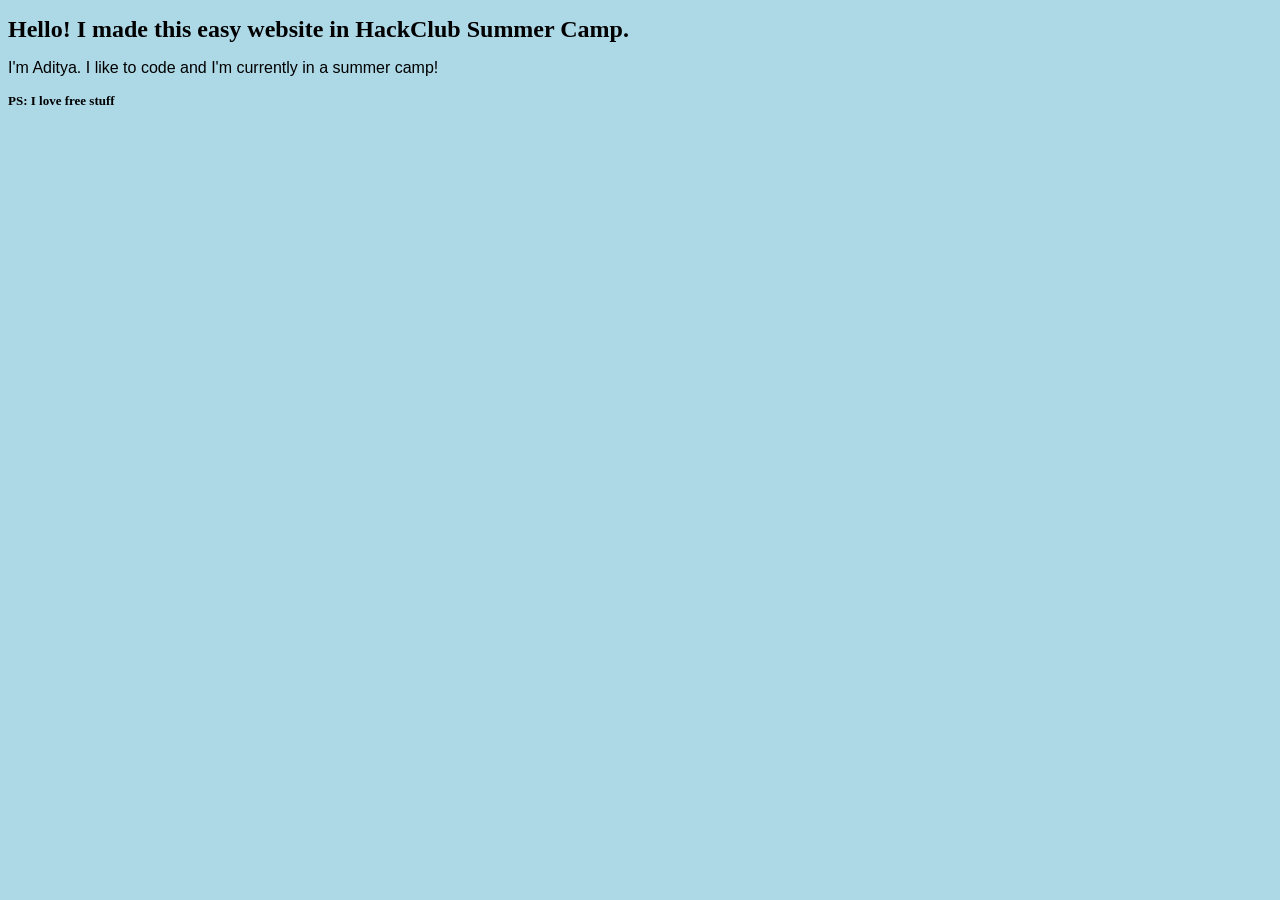
==== index.html @ e04564ee "Create index.html" ====
<!DOCTYPE html>

<html>

    <head></head> 

    <body bgcolor="lightblue">

        <h1 style="font-size: x-large; font-family: Times New Roman:'Times New Roman', Times, serif">Hello! I made this easy website in HackClub Summer Camp.</h1>

        <p style="font-family: Comic Sans MS, sans-serif;">I'm Aditya. I like to code and I'm currently in a summer camp!</p>

        <p style="font-weight: bold; font-size: small;">PS: I love free stuff</p>

    </body>

</html>
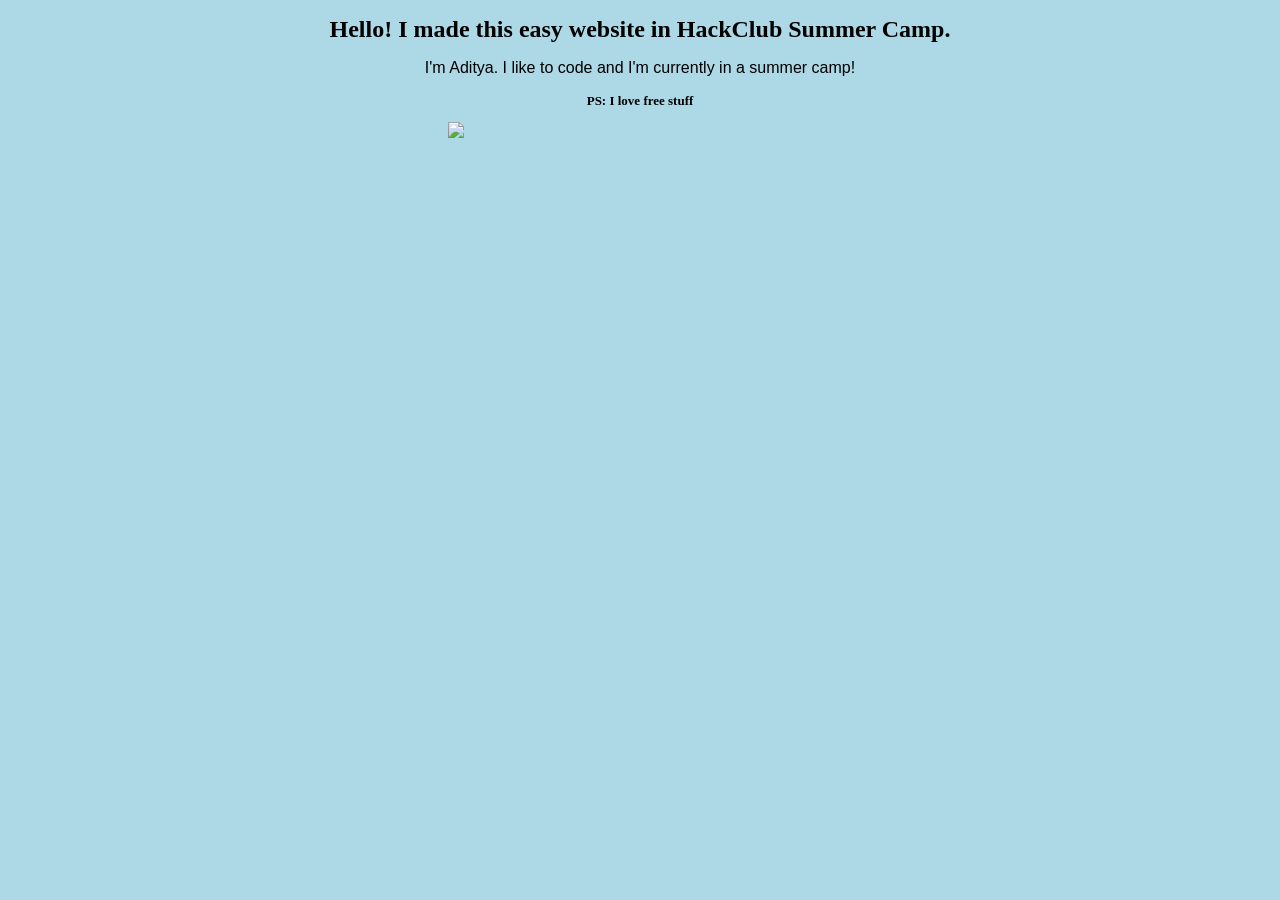
==== commit 628a807c: "Update index.html" ====
--- a/index.html
+++ b/index.html
@@ -1,17 +1,20 @@
 <!DOCTYPE html>
+<html>
+  <head></head>
 
-<html>
+  <body style="background-color: #ADD8E6; margin: 0; padding: 0; text-align: center;">
 
-    <head></head> 
+    <h1 style="font-size: x-large; font-family: 'Times New Roman', Times, serif;">
+      Hello! I made this easy website in HackClub Summer Camp.
+    </h1>
 
-    <body bgcolor="lightblue">
+    <p style="font-family: 'Comic Sans MS', sans-serif;">
+      I'm Aditya. I like to code and I'm currently in a summer camp!
+    </p>
 
-        <h1 style="font-size: x-large; font-family: Times New Roman:'Times New Roman', Times, serif">Hello! I made this easy website in HackClub Summer Camp.</h1>
+    <p style="font-weight: bold; font-size: small;">PS: I love free stuff</p>
 
-        <p style="font-family: Comic Sans MS, sans-serif;">I'm Aditya. I like to code and I'm currently in a summer camp!</p>
+    <img src="https://hips.hearstapps.com/hmg-prod/images/dog-puppy-on-garden-royalty-free-image-1586966191.jpg?crop=0.752xw:1.00xh;0.175xw,0&resize=1200:*" style="width: 30%; display: block; margin: 0 auto;">
 
-        <p style="font-weight: bold; font-size: small;">PS: I love free stuff</p>
-
-    </body>
-
+  </body>
 </html>
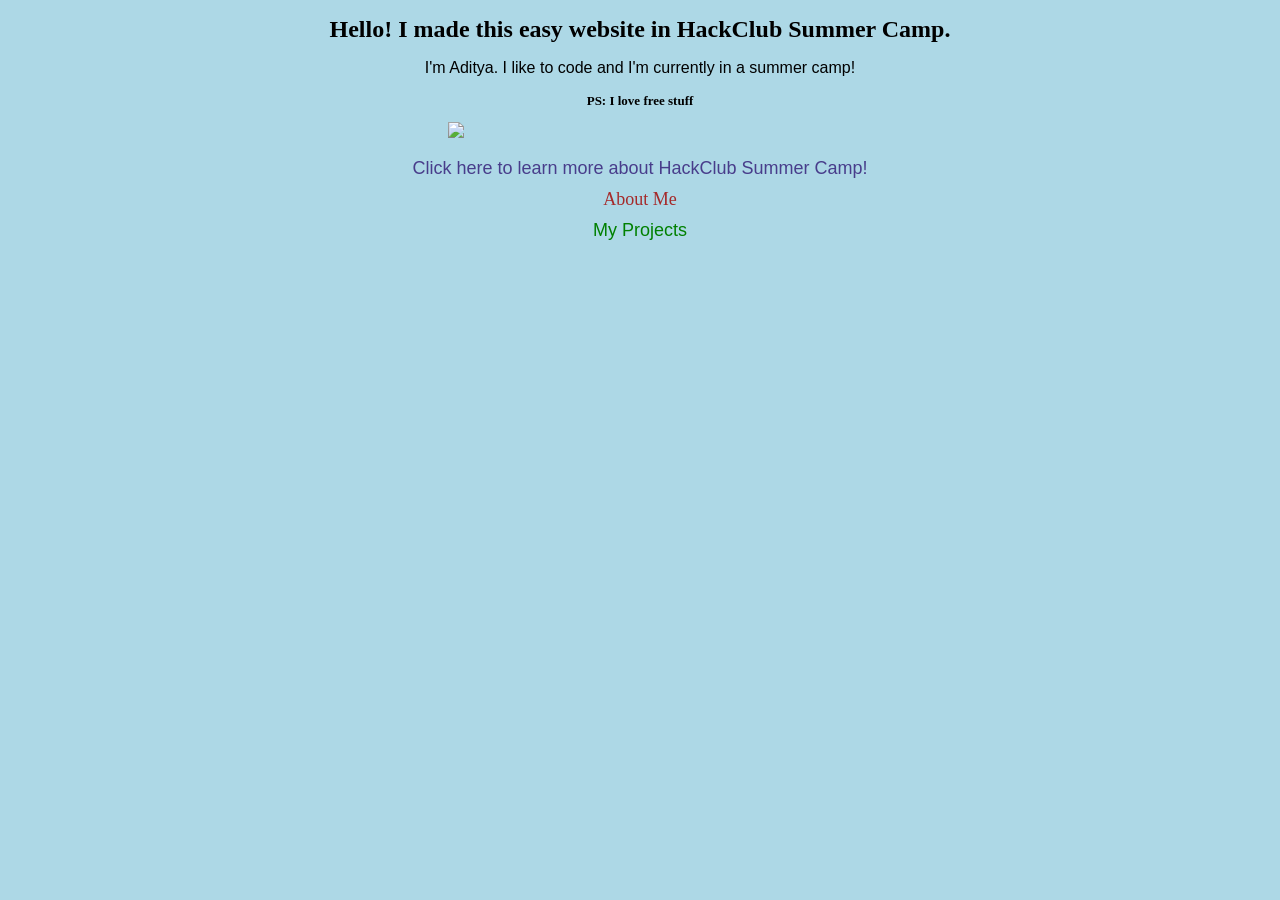
==== commit b0b2c3b5: "Edited things" ====
--- a/index.html
+++ b/index.html
@@ -1,6 +1,9 @@
 <!DOCTYPE html>
 <html>
-  <head></head>
+  <head>
+    <title>Aditya's Home</title>
+    <link rel="icon" type="image/x-icon" href="https://hackclub.com/favicon.ico">
+  </head>
 
   <body style="background-color: #ADD8E6; margin: 0; padding: 0; text-align: center;">
 
@@ -14,7 +17,19 @@
 
     <p style="font-weight: bold; font-size: small;">PS: I love free stuff</p>
 
-    <img src="https://hips.hearstapps.com/hmg-prod/images/dog-puppy-on-garden-royalty-free-image-1586966191.jpg?crop=0.752xw:1.00xh;0.175xw,0&resize=1200:*" style="width: 30%; display: block; margin: 0 auto;">
+    <img src="https://hips.hearstapps.com/hmg-prod/images/dog-puppy-on-garden-royalty-free-image-1586966191.jpg?crop=0.752xw:1.00xh;0.175xw,0&resize=1200:*" style="width: 30%; display: block; margin: 0 auto; margin-bottom: 20px;">
+    
+    <a href="https://camp.hackclub.com" style="font-size: large; font-family: 'Arial', sans-serif; text-decoration: none; color: darkslateblue; display: block; margin-bottom: 10px;">
+      Click here to learn more about HackClub Summer Camp!
+    </a>
+  
+    <a href="about.html" style="font-size: large; font-family: 'Times New Roman', Times, serif; text-decoration: none; color: brown; display: block; margin-bottom: 10px;">
+      About Me
+    </a>
+
+    <a href="projects.html" style="font-size: large; font-family: 'Arial', sans-serif; text-decoration: none; color: green; display: block;">
+      My Projects
+    </a>
 
   </body>
 </html>
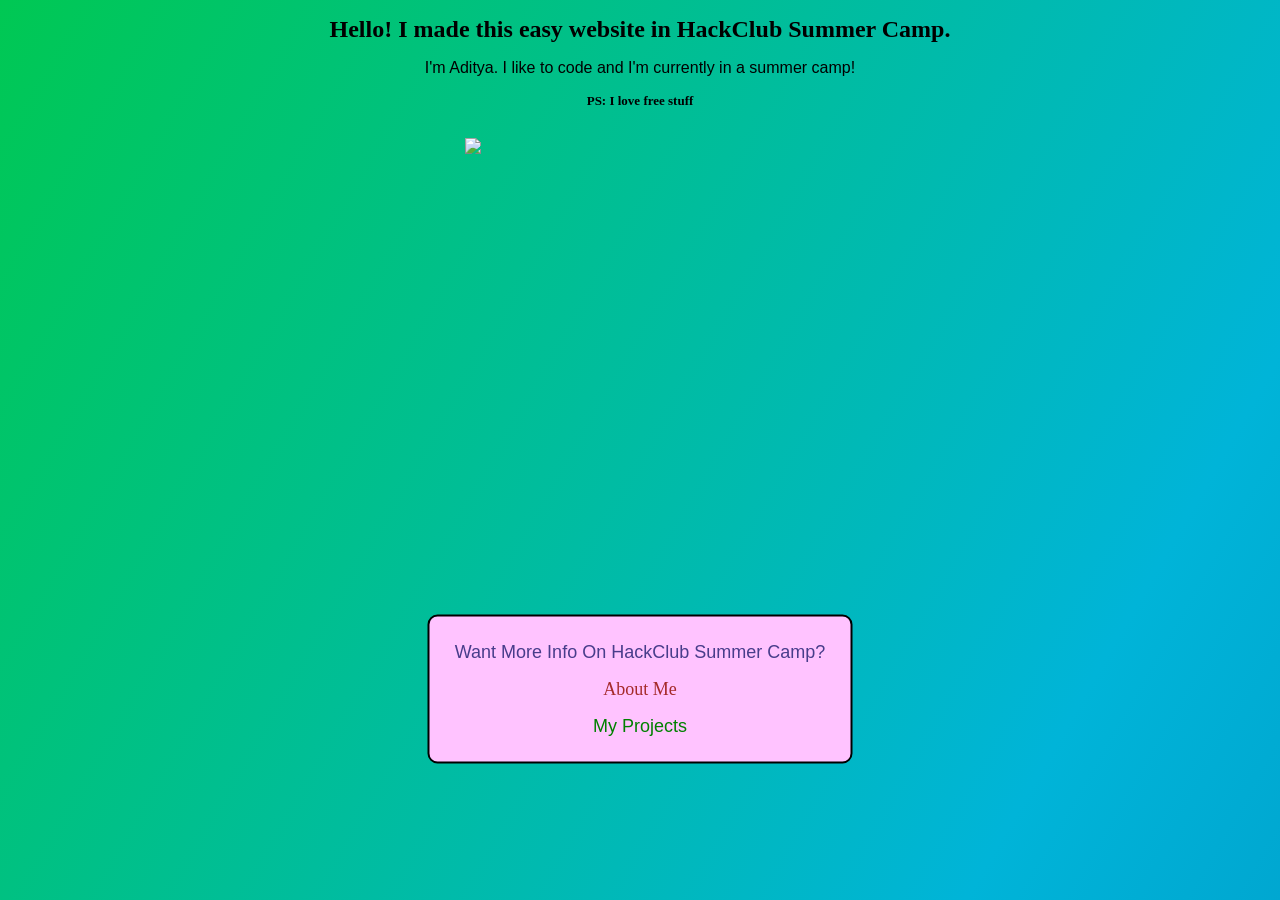
==== commit fbe4dea2: "Edits" ====
--- a/index.html
+++ b/index.html
@@ -1,35 +1,48 @@
 <!DOCTYPE html>
 <html>
-  <head>
-    <title>Aditya's Home</title>
-    <link rel="icon" type="image/x-icon" href="https://hackclub.com/favicon.ico">
-  </head>
+<head>
+<title>Aditya's Home</title>
+<link rel="stylesheet" href="styles.css">
+<link rel="icon" type="image/svg+xml" href="[data-uri]">
+</head>
 
-  <body style="background-color: #ADD8E6; margin: 0; padding: 0; text-align: center;">
+<body class="home">
 
-    <h1 style="font-size: x-large; font-family: 'Times New Roman', Times, serif;">
-      Hello! I made this easy website in HackClub Summer Camp.
-    </h1>
+<div class="grid">
 
-    <p style="font-family: 'Comic Sans MS', sans-serif;">
-      I'm Aditya. I like to code and I'm currently in a summer camp!
-    </p>
+<div>
+<h1 style="font-size: x-large; font-family: 'Times New Roman', Times, serif;">
+Hello! I made this easy website in HackClub Summer Camp.
+</h1>
 
-    <p style="font-weight: bold; font-size: small;">PS: I love free stuff</p>
+<p style="font-family: 'Comic Sans MS', sans-serif;">
+I'm Aditya. I like to code and I'm currently in a summer camp!
+</p>
 
-    <img src="https://hips.hearstapps.com/hmg-prod/images/dog-puppy-on-garden-royalty-free-image-1586966191.jpg?crop=0.752xw:1.00xh;0.175xw,0&resize=1200:*" style="width: 30%; display: block; margin: 0 auto; margin-bottom: 20px;">
-    
-    <a href="https://camp.hackclub.com" style="font-size: large; font-family: 'Arial', sans-serif; text-decoration: none; color: darkslateblue; display: block; margin-bottom: 10px;">
-      Click here to learn more about HackClub Summer Camp!
-    </a>
-  
-    <a href="about.html" style="font-size: large; font-family: 'Times New Roman', Times, serif; text-decoration: none; color: brown; display: block; margin-bottom: 10px;">
-      About Me
-    </a>
+<p style="font-weight: bold; font-size: small;">PS: I love free stuff</p>
+</div>
 
-    <a href="projects.html" style="font-size: large; font-family: 'Arial', sans-serif; text-decoration: none; color: green; display: block;">
-      My Projects
-    </a>
+<div>
+<img src="https://hips.hearstapps.com/hmg-prod/images/dog-puppy-on-garden-royalty-free-image-1586966191.jpg?crop=0.752xw:1.00xh;0.175xw,0&resize=1200:*" style="width: 100%; max-width: 350px; display: block; margin: 0 auto; margin-bottom: 20px;">
+</div>
 
-  </body>
+</div>
+
+<footer>
+<div class="grid">
+<a href="https://camp.hackclub.com" style="font-size: large; font-family: 'Arial', sans-serif; text-decoration: none; color: darkslateblue;">
+Want More Info On HackClub Summer Camp?
+</a>
+
+<a href="about.html" style="font-size: extralarge; font-family: 'Times New Roman', Times, serif; text-decoration: none; color: brown;">
+About Me
+</a>
+
+<a href="projects.html" style="font-size: large; font-family: 'Arial', sans-serif; text-decoration: none; color: green;">
+My Projects
+</a>
+</div>
+</footer>
+
+</body>
 </html>
--- a/styles.css
+++ b/styles.css
@@ -0,0 +1,68 @@
+body {
+    margin: 0;
+    padding: 0;
+    padding-bottom: 180px; /* stops fixed footer from covering content */
+    text-align: center;
+    background-color: #ADD8E6;
+}
+
+body.home {
+    background: linear-gradient(120deg, #00c853, #00b4d8, #0077b6, #00c853);
+    background-size: 300% 300%;
+    animation: gradientMove 12s ease-in-out infinite;
+}
+
+@keyframes gradientMove {
+    0% { background-position: 0% 50%; }
+    50% { background-position: 100% 50%; }
+    100% { background-position: 0% 50%; }
+}
+
+footer {
+    background-color: rgb(255, 195, 255);
+    text-align: center;
+    padding: 25px 20px;
+    font-size: 18px;
+    position: fixed;
+    left: 50%;
+    top: 60%;
+    transform: translate(-50%, 50%);
+    width: 425px;
+    box-sizing: border-box;
+    border: 2px solid #000;
+    border-radius: 10px;
+}
+
+.grid {
+    display: grid;
+    gap: 16px; /* more breathing room between the links */
+}
+.footer2 {
+    background-color: lightyellow;
+    text-align: center;
+    padding: 20px;
+    font-size: 18px;
+    position: fixed;
+    left: 50%;
+    top: 60%;
+    transform: translate(-50%, -415%);
+    width: 425px;
+    box-sizing: border-box;
+    border: 2px solid #000;
+    border-radius: 10px;
+}
+
+.footer3 {
+    background-color: #b0f49b;
+    text-align: center;
+    padding: 20px;
+    font-size: 18px;
+    position: fixed;
+    left: 50%;
+    top: 60%;
+    transform: translate(-50%, -50%);
+    width: 425px;
+    box-sizing: border-box;
+    border: 2px solid #000;
+    border-radius: 10px;
+}
